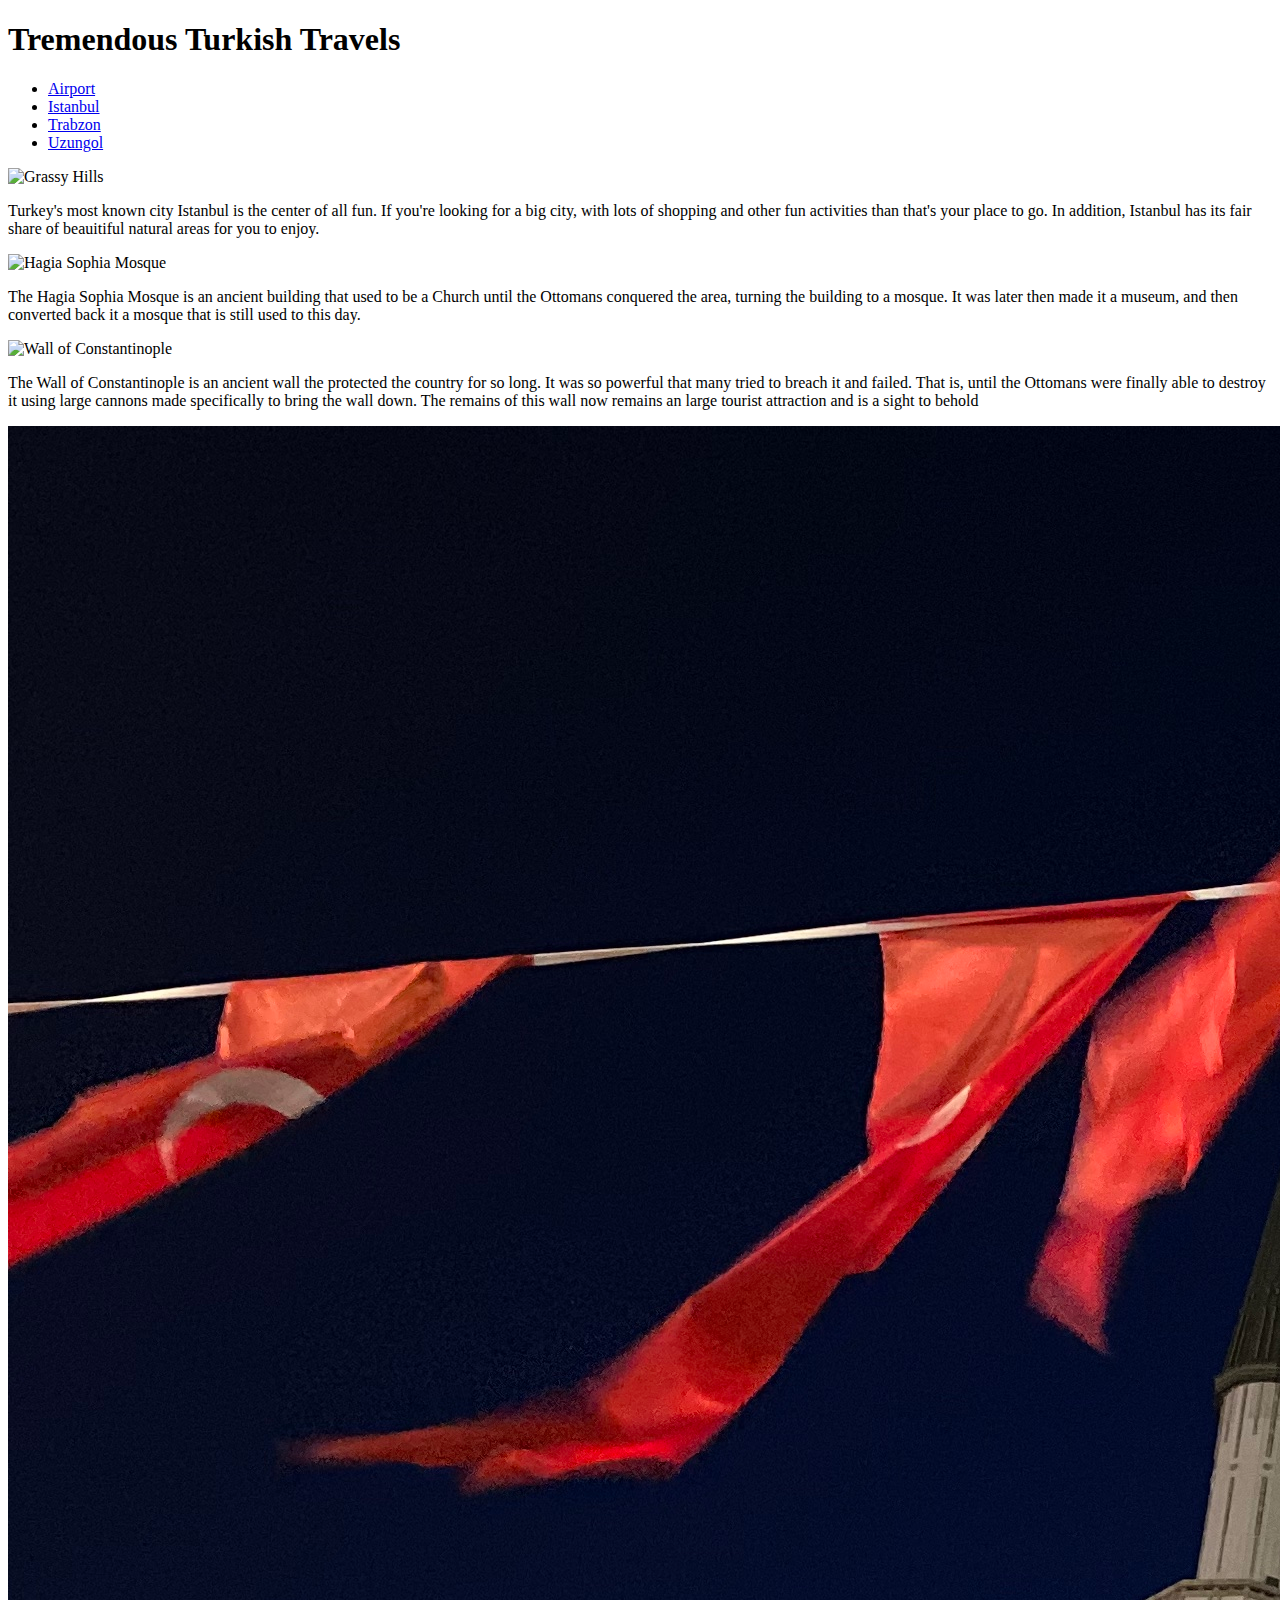
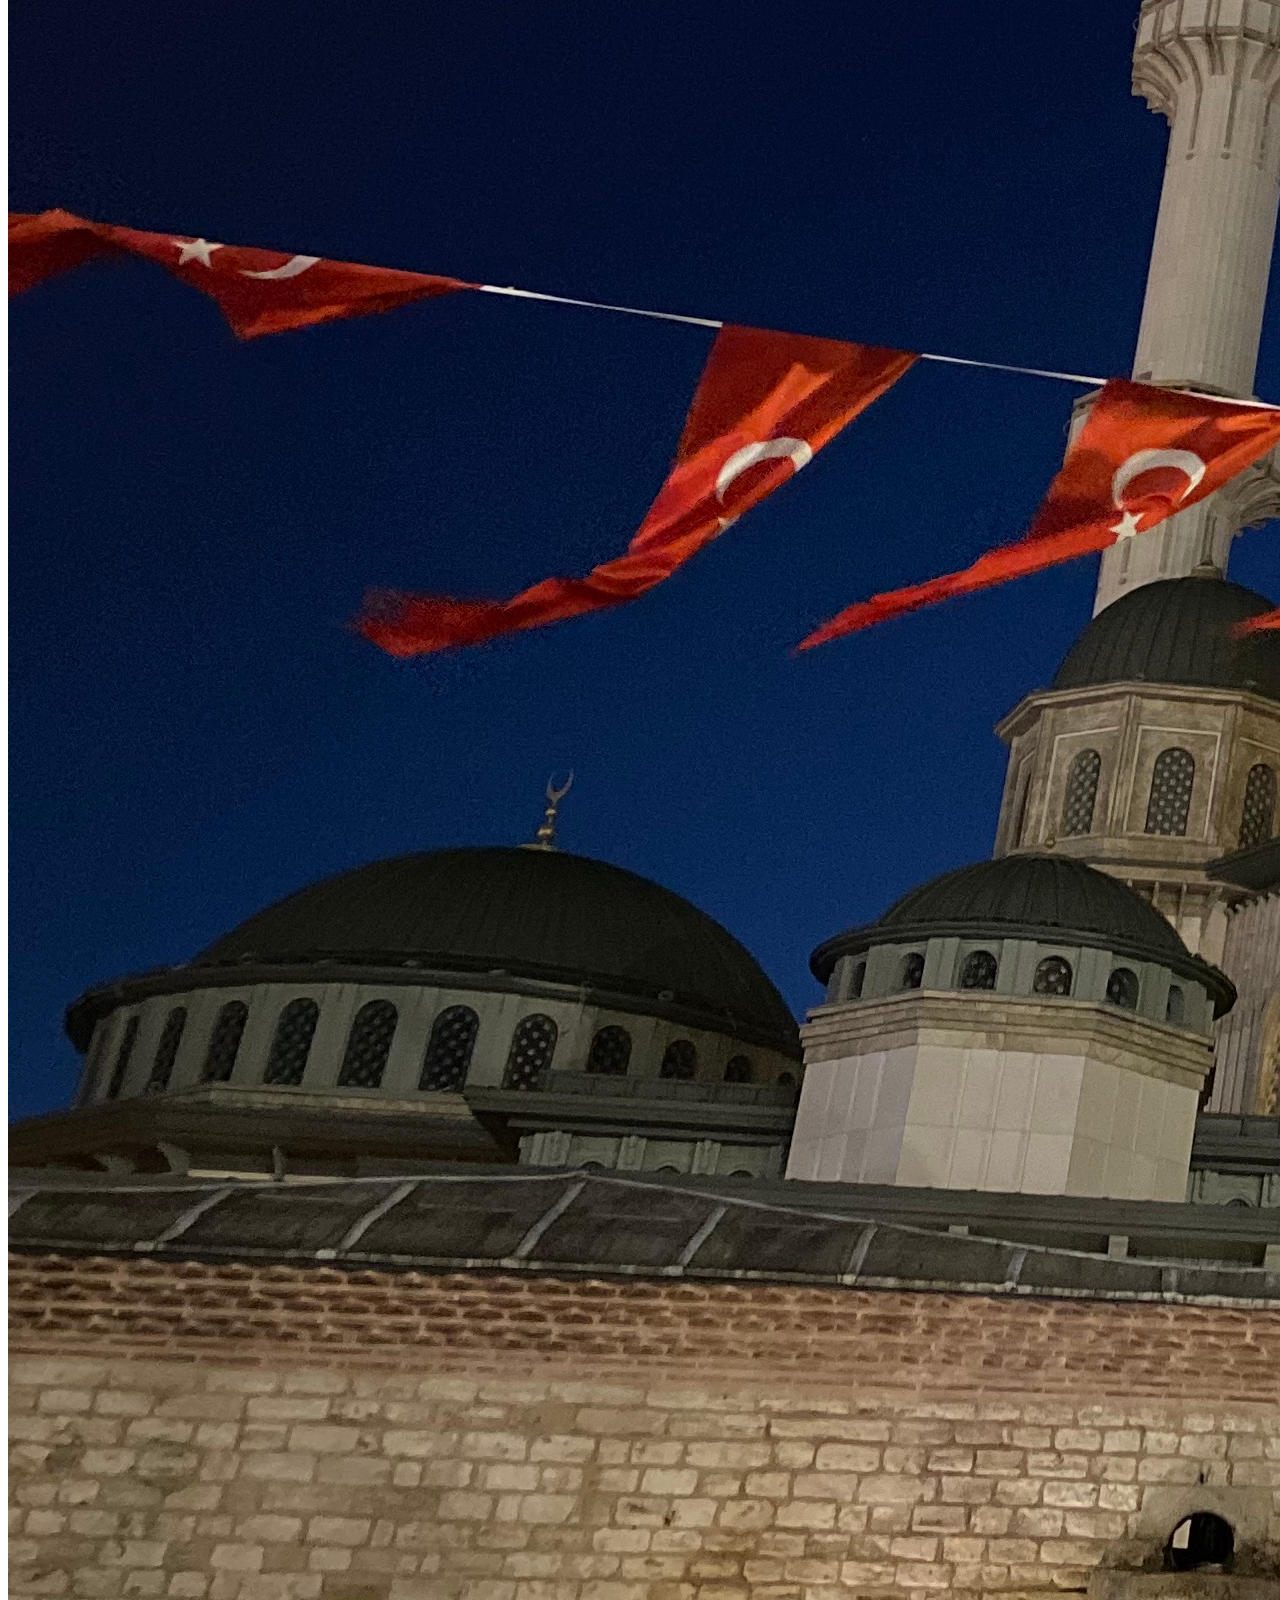
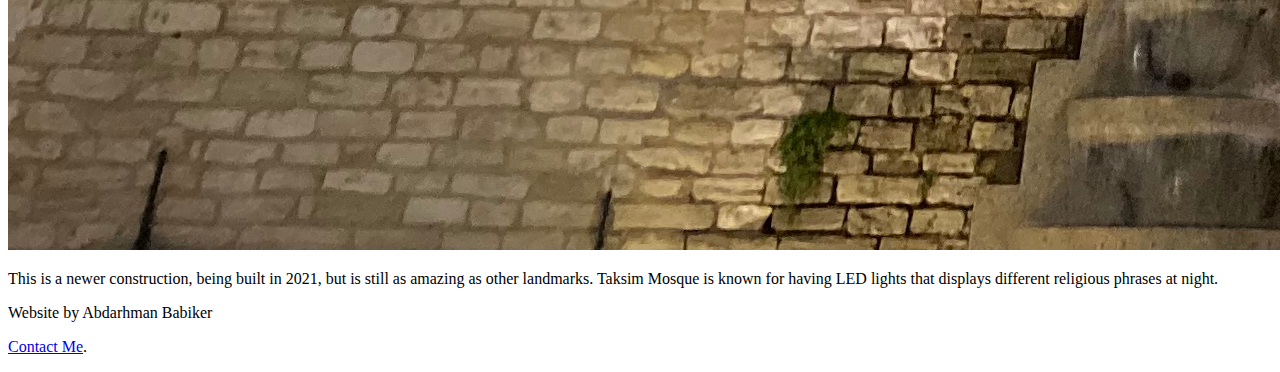
==== HTML-Assignment/istanbul.html @ 8e252187 "All Website Files" ====
<!DOCTYPE html>
<html lang="en" dir="ltr">
  <head>
    <meta charset="utf-8">
    <link rel="stylesheet" href="css/style2.css">
    <title>Tremendous Turkish Travels</title>
  </head>
    <body>
      <!--Content Starts Here-->
      <div class="content">
      <header>
        <div class="head col_6">
          <h1>Tremendous Turkish Travels</h1>
        </div>
        <nav class="col_6">
          <ul class="menulist">
            <li><a href="index.html">Airport</a></li>
            <li><a id="here" href="istanbul.html">Istanbul</a></li>
            <li><a href="trabzon.html">Trabzon</a></li>
            <li><a href="uzungol.html">Uzungol</a></li>
          </ul>
        </nav>
    </header>
    <div class="Info col_6">
      <img id="main" src="images/istanbul1.jpg" alt="Grassy Hills">
      <p>Turkey's most known city Istanbul is the center of all fun. If you're looking for a  big city, with lots of shopping and other fun activities than that's your place to go. In addition, Istanbul has its fair share of beauitiful natural areas for you to enjoy.</p>
    </div>
    <div class="img col_2">
      <img src="images/sofia.jpg" alt="Hagia Sophia Mosque">
        <p>The Hagia Sophia Mosque is an ancient building that used to be a Church until the Ottomans conquered the area, turning the building to a mosque. It was later then made it a museum, and then converted back it a mosque that is still used to this day.</p>
    </div>

    <div class="img col_2">
      <img src="images/wall.jpg" alt="Wall of Constantinople">
      <p>The Wall of Constantinople is an ancient wall the protected the country for so long. It was so powerful that many tried to breach it and failed. That is, until the Ottomans were finally able to destroy it using large cannons made specifically to bring the wall down. The remains of this wall now remains an large tourist attraction and is a sight to behold</p>
  </div>
  <div class="img col_2">
    <img src="images/taksim.jpg" alt="Taksim Mosque">
    <p>This is a newer construction, being built in 2021, but is still as amazing as other landmarks. Taksim Mosque is known for having LED lights that displays different religious phrases at night.</p>
  </div>
      <footer class="col_6">
        <p>Website by Abdarhman Babiker</p>
        <p> <a href="mailto:a.babiker@bub.edu.bh">Contact Me</a>. </p>
      </footer>
  </div>
</body>
<!--End of content-->
</html>
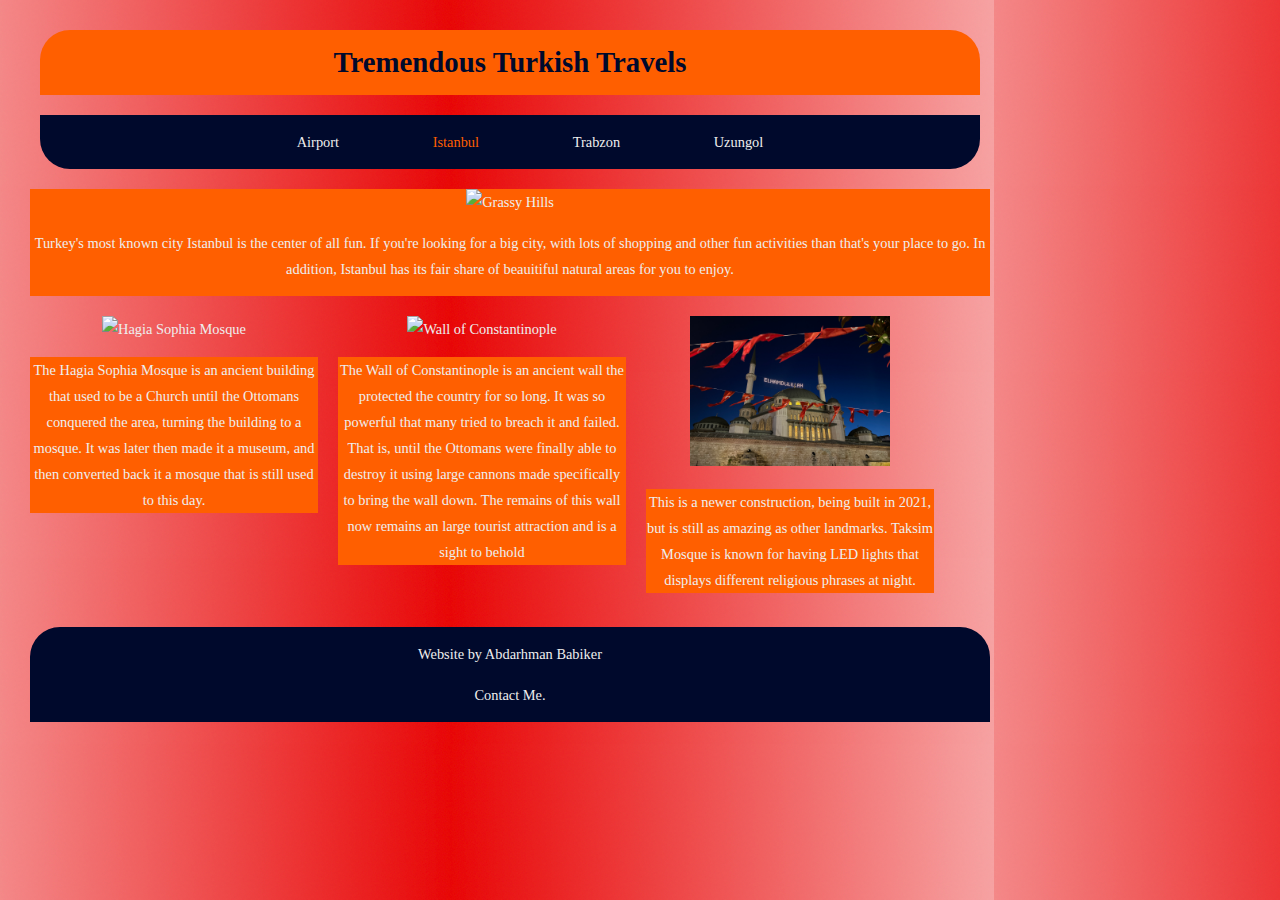
==== commit 880aa197: "Update istanbul.html" ====
--- a/HTML-Assignment/istanbul.html
+++ b/HTML-Assignment/istanbul.html
@@ -2,7 +2,7 @@
 <html lang="en" dir="ltr">
   <head>
     <meta charset="utf-8">
-    <link rel="stylesheet" href="css/style2.css">
+    <link rel="stylesheet" href="https://a-babiker.github.io/HTML-Assignment/CSS/style2.css">
     <title>Tremendous Turkish Travels</title>
   </head>
     <body>
@@ -17,7 +17,7 @@
             <li><a href="index.html">Airport</a></li>
             <li><a id="here" href="istanbul.html">Istanbul</a></li>
             <li><a href="trabzon.html">Trabzon</a></li>
-            <li><a href="uzungol.html">Uzungol</a></li>
+            <li><a href="Uzungol.html">Uzungol</a></li>
           </ul>
         </nav>
     </header>
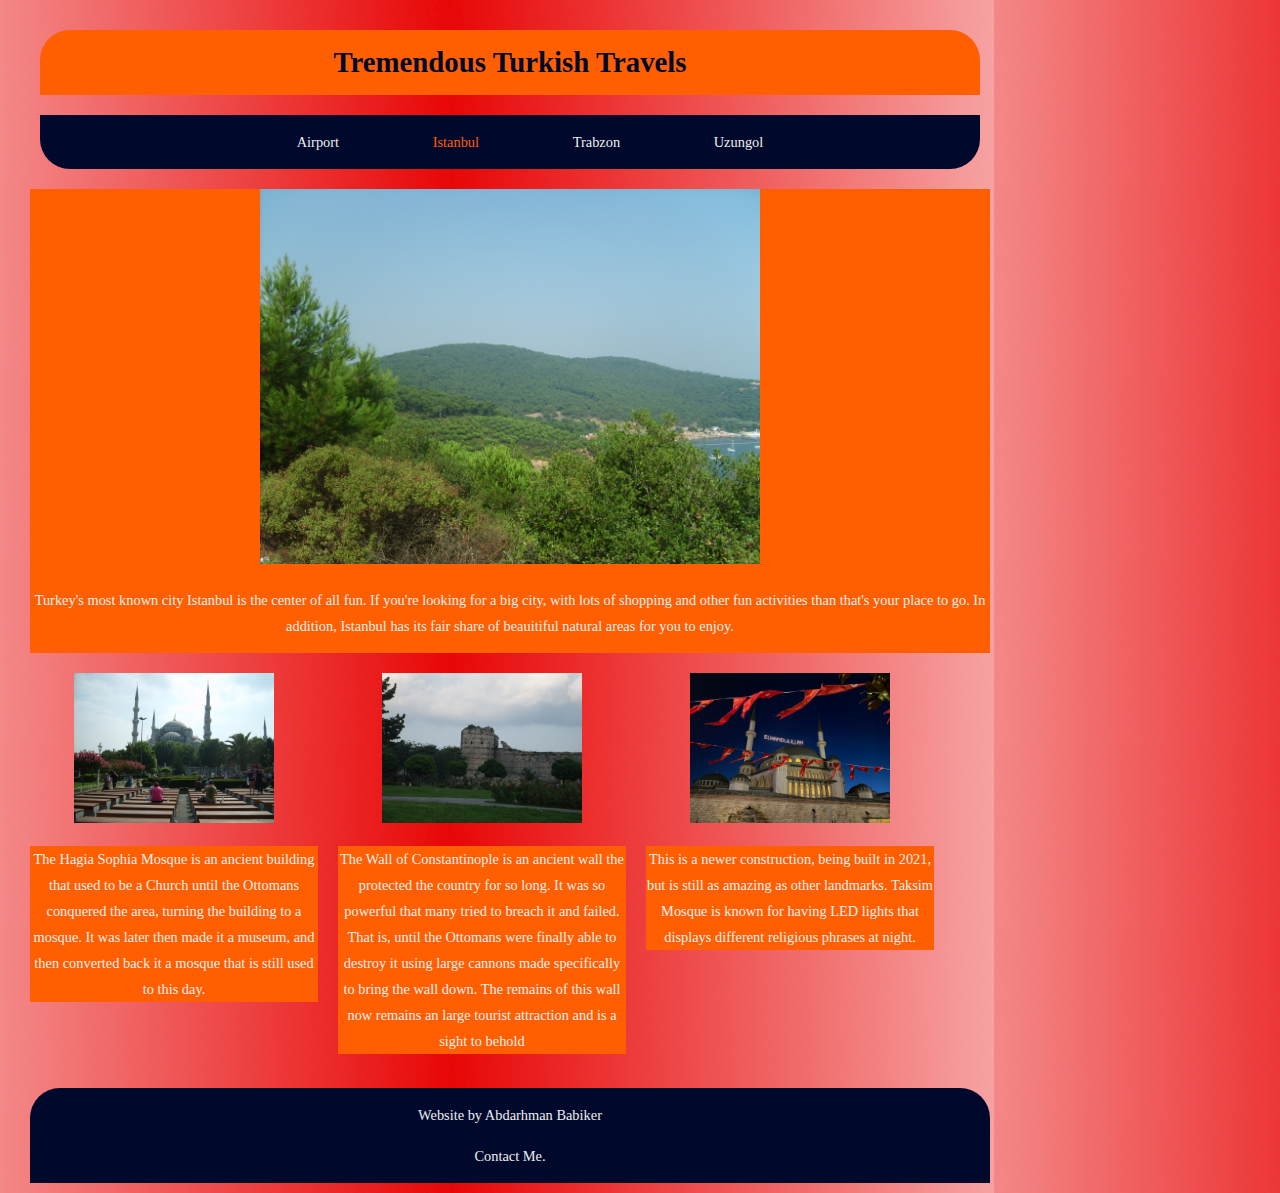
==== commit f7877abf: "Update istanbul.html" ====
--- a/HTML-Assignment/istanbul.html
+++ b/HTML-Assignment/istanbul.html
@@ -2,7 +2,7 @@
 <html lang="en" dir="ltr">
   <head>
     <meta charset="utf-8">
-    <link rel="stylesheet" href="https://a-babiker.github.io/HTML-Assignment/CSS/style2.css">
+    <link rel="stylesheet" href="CSS/style2.css">
     <title>Tremendous Turkish Travels</title>
   </head>
     <body>
@@ -22,16 +22,16 @@
         </nav>
     </header>
     <div class="Info col_6">
-      <img id="main" src="images/istanbul1.jpg" alt="Grassy Hills">
+      <img id="main" src="images/istanbul1.JPG" alt="Grassy Hills">
       <p>Turkey's most known city Istanbul is the center of all fun. If you're looking for a  big city, with lots of shopping and other fun activities than that's your place to go. In addition, Istanbul has its fair share of beauitiful natural areas for you to enjoy.</p>
     </div>
     <div class="img col_2">
-      <img src="images/sofia.jpg" alt="Hagia Sophia Mosque">
+      <img src="images/sofia.JPG" alt="Hagia Sophia Mosque">
         <p>The Hagia Sophia Mosque is an ancient building that used to be a Church until the Ottomans conquered the area, turning the building to a mosque. It was later then made it a museum, and then converted back it a mosque that is still used to this day.</p>
     </div>
 
     <div class="img col_2">
-      <img src="images/wall.jpg" alt="Wall of Constantinople">
+      <img src="images/wall.JPG" alt="Wall of Constantinople">
       <p>The Wall of Constantinople is an ancient wall the protected the country for so long. It was so powerful that many tried to breach it and failed. That is, until the Ottomans were finally able to destroy it using large cannons made specifically to bring the wall down. The remains of this wall now remains an large tourist attraction and is a sight to behold</p>
   </div>
   <div class="img col_2">
--- a/HTML-Assignment/CSS/style2.css
+++ b/HTML-Assignment/CSS/style2.css
@@ -0,0 +1,141 @@
+body{
+  font-family: Comic Sans MS, Comic Sans, cursive;
+  font-size: 90%;
+  margin: 20px;
+  line-height: 26px;
+  text-align: center;
+  background-color: #ffb3b3;
+  color: #EEEEEE;
+  background-image: url(Images/red.png);
+}
+header{
+  margin: 10px;
+}
+.head{
+  color: #00092C;
+  text-align: center;
+  position: relative;
+  border-width: thin;
+  border-style: hidden;
+  border-top-left-radius: 30px;
+  border-top-right-radius: 30px;
+  background-color: #FF5F00;
+}
+nav{
+  background-color: #00092C;
+  float:left;
+  position:-webkit-sticky;
+  position:sticky;
+  top: 0;
+  border-bottom-left-radius: 30px;
+  border-bottom-right-radius: 30px;
+  padding: 0;
+
+}
+
+#navhead{
+  text-align: left;
+  display: inline;
+
+}
+
+.Info{
+  background-color: #FF5F00;
+}
+.img p{
+  background-color: #FF5F00;
+
+}
+li{
+  display: inline;
+  list-style-type: none;
+  margin: 5%;
+  text-align: center;
+  cursor: pointer;
+}
+#here{
+  color: #FF5F00;
+}
+footer{
+  background-color: #00092C;
+  border-top-left-radius: 30px;
+  border-top-right-radius: 30px;
+}
+a:link {
+  color: #EEEEEE;
+  text-decoration: none;
+}
+a:visited {
+  color: #EEEEEE;
+}
+footer{
+  background-color: #00092C;
+  border-top-left-radius: 30px;
+  border-top-right-radius: 30px;
+  color: #EEEEEE;
+}
+#main{
+  width: 500px;
+}
+.img > img{
+  width: 200px;
+}
+/*
+Grid design
+*/
+.content{
+  width: 960px;
+}
+.col_1, .col_2, .col_3, .col_4, .col_5, .col_6{
+  display: inline;
+  float: left;
+  margin-left: 1%;
+  margin-right: 1%;
+  width: 100%;
+  margin: 10px;
+}
+
+
+@media only screen and (min-width: 790px) {
+
+	.content {
+		width: 750px;
+	}
+
+	.col_1 { width: 16.66%; }
+	.col_2 { width: 30%; }
+	.col_3 { width: 46%; }
+	.col_4 { width: 63.66%; }
+	.col_5 { width: 83.33%; }
+	.col_6 { width: 100%; }
+
+}
+
+@media only screen and (min-width: 1000px) {
+
+	.content {
+		width: 960px;
+	}
+
+	.col_1 { width: 16.66%; }
+	.col_2 { width: 30%;  }
+	.col_3 { width: 46%; }
+	.col_4 { width: 64.66%;}
+	.col_5 { width: 83.33%; }
+	.col_6 { width: 100%; }
+
+}
+@media only screen and (min-width: 1210px) {
+
+	.container {
+		min-width: 1170px;
+	}
+
+	.col_l_1 { width: 16.66%;}
+	.col_l_2 { width: 30%;}
+	.col_l_3 { width: 46%; }
+	.col_l_4 { width: 60.66%;}
+	.col_l_5 { width: 83.33%; }
+	.col_l_6 { width: 100%; }
+
+}
